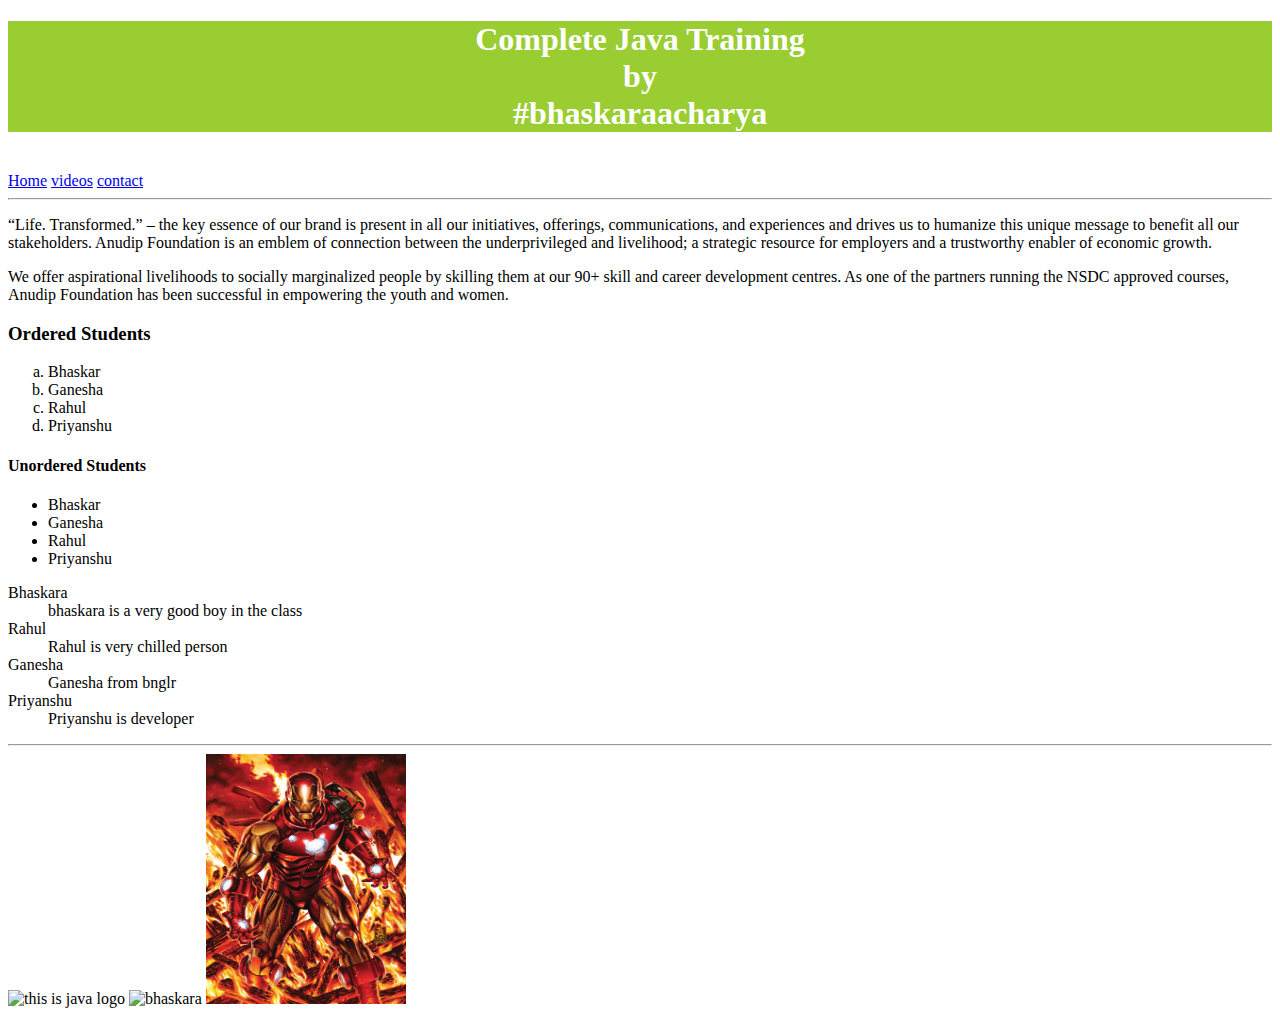
==== index.html @ ffb56a4e "html done" ====
<!doctype HTML>
<html>
<head>
<link href="style.css" rel="stylesheet">
<title>Java reference by bhaskara</title>
</head>
<body>
<header class="header">
<h1 align="center">Complete Java Training<br> by<br> #bhaskaraacharya</h1>

</header>


<br>
<a href="index.html">Home</a>
<a href="video.html">videos</a>
<a href="contact.html">contact</a>


<hr>
<p>“Life. Transformed.” – the key essence of our brand is present in all our initiatives, offerings, communications, and experiences and drives us to humanize this unique message to benefit all our stakeholders. Anudip Foundation is an emblem of connection between the underprivileged and livelihood; a strategic resource for employers and a trustworthy enabler of economic growth. </p>

<p>We offer aspirational livelihoods to socially marginalized people by skilling them at our 90+ skill and career development centres. As one of the partners running the NSDC approved courses, Anudip Foundation has been successful in empowering the youth and women.
</p>

<h3>Ordered Students</h3>
<ol type="a">
<li>Bhaskar</li>
<li>Ganesha</li>
<li>Rahul</li>
<li>Priyanshu</li>
</ol>
<h4>Unordered Students</h4>
<ul type="disc">
<li>Bhaskar</li>
<li>Ganesha</li>
<li>Rahul</li>
<li>Priyanshu</li>
</ul>

<dl>

<dt>Bhaskara</dt>
<dd>bhaskara is a very good boy in the class</dd>
<dt>Rahul</dt>
<dd>Rahul is very chilled person</dd>
<dt>Ganesha</dt>
	<dd>Ganesha from bnglr</dd>
<dt>	Priyanshu</dt>
<dd>			Priyanshu is developer </dd>
		
</dl>
<hr>
<img src="https://1000logos.net/wp-content/uploads/2020/09/Java-Logo.png" alt="this is java logo" height="100" width="200">
<img src="file:///C:/Users/chitt/Downloads/bs.JPG" alt="bhaskara" height="250" width="200" title="bhaskara sai">

<img src="ironman.webp" alt="ironman" height="250" width="200">






</body>
</html>
---- style.css ----
.header{

background-color:#9ACD32;

}
h1{
	color:#fff;
}
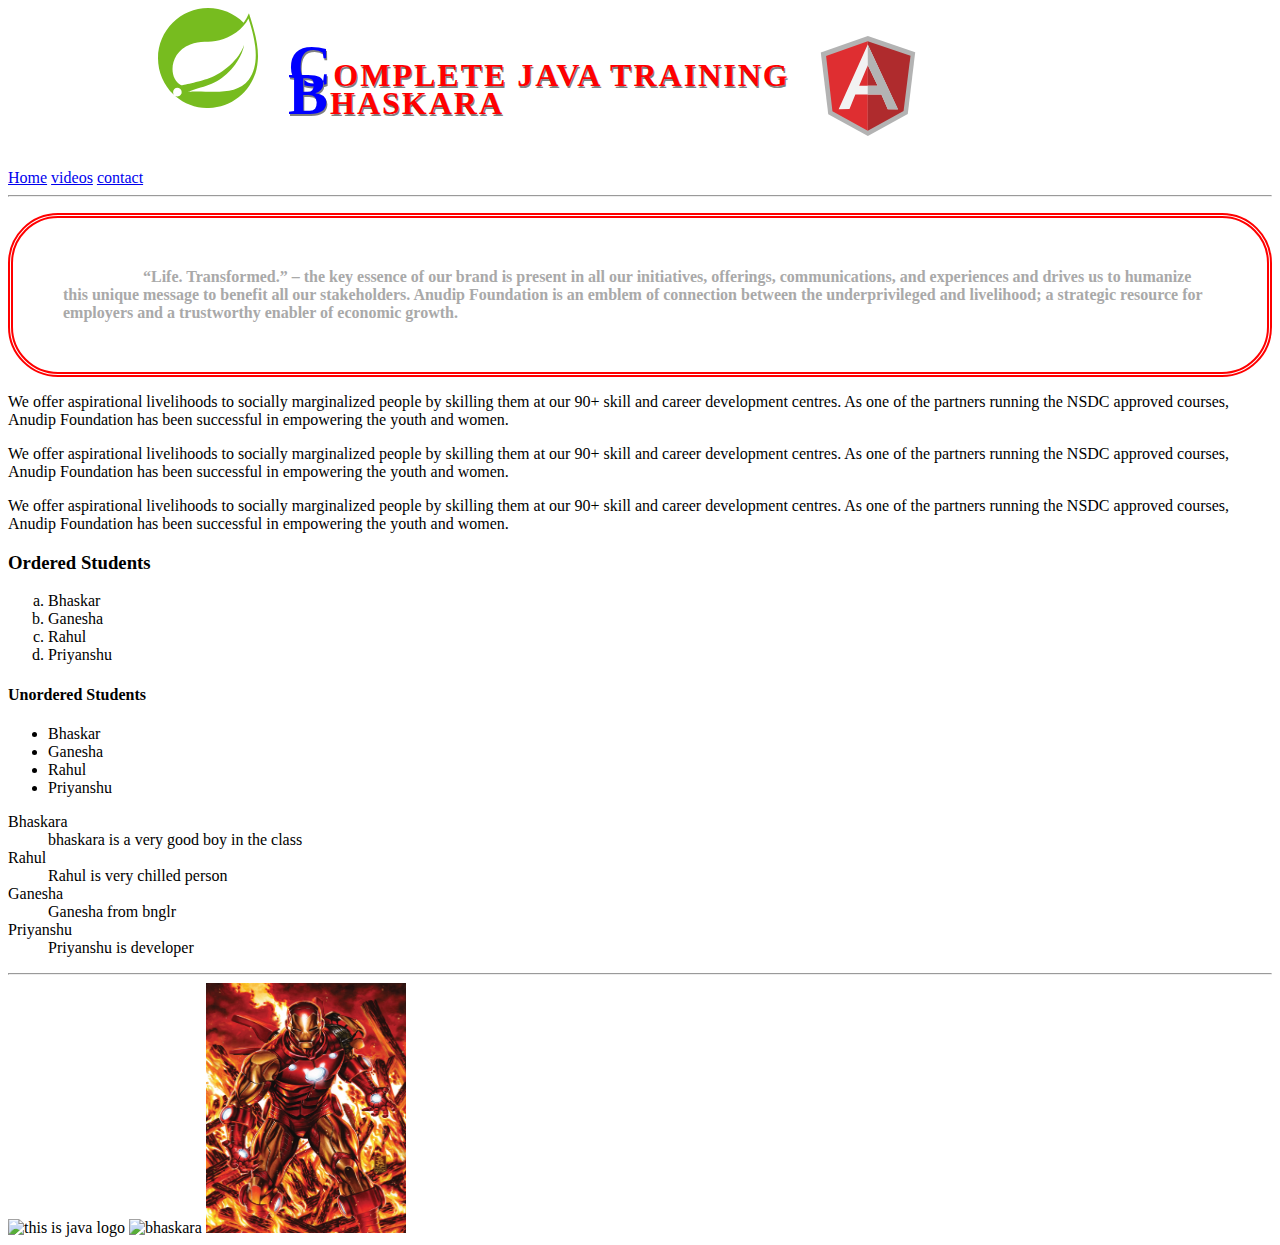
==== commit 1dd7423b: "css day" ====
--- a/index.html
+++ b/index.html
@@ -1,16 +1,17 @@
 <!doctype HTML>
 <html>
 <head>
-<link href="style.css" rel="stylesheet">
 <title>Java reference by bhaskara</title>
+<link href="bhaskara.css" rel="stylesheet">
 </head>
 <body>
 <header class="header">
-<h1 align="center">Complete Java Training<br> by<br> #bhaskaraacharya</h1>
-
+<img src="spring.svg" height="100" width="100" class="img1">
+<h1 class="myh1">Complete Java Training</h1>
+<img src="angular.svg" height="100" width="100" class="img2">
 </header>
 
-
+<h1>Bhaskara</h1>
 <br>
 <a href="index.html">Home</a>
 <a href="video.html">videos</a>
@@ -18,10 +19,15 @@
 
 
 <hr>
-<p>“Life. Transformed.” – the key essence of our brand is present in all our initiatives, offerings, communications, and experiences and drives us to humanize this unique message to benefit all our stakeholders. Anudip Foundation is an emblem of connection between the underprivileged and livelihood; a strategic resource for employers and a trustworthy enabler of economic growth. </p>
+<p class="first">“Life. Transformed.” – the key essence of our brand is present in all our initiatives, offerings, communications, and experiences and drives us to humanize this unique message to benefit all our stakeholders. Anudip Foundation is an emblem of connection between the underprivileged and livelihood; a strategic resource for employers and a trustworthy enabler of economic growth. </p>
 
-<p>We offer aspirational livelihoods to socially marginalized people by skilling them at our 90+ skill and career development centres. As one of the partners running the NSDC approved courses, Anudip Foundation has been successful in empowering the youth and women.
+<p class="second">We offer aspirational livelihoods to socially marginalized people by skilling them at our 90+ skill and career development centres. As one of the partners running the NSDC approved courses, Anudip Foundation has been successful in empowering the youth and women.
 </p>
+
+<p id="third">We offer aspirational livelihoods to socially marginalized people by skilling them at our 90+ skill and career development centres. As one of the partners running the NSDC approved courses, Anudip Foundation has been successful in empowering the youth and women.
+</p><p>We offer aspirational livelihoods to socially marginalized people by skilling them at our 90+ skill and career development centres. As one of the partners running the NSDC approved courses, Anudip Foundation has been successful in empowering the youth and women.
+</p>
+
 
 <h3>Ordered Students</h3>
 <ol type="a">
--- a/bhaskara.css
+++ b/bhaskara.css
@@ -0,0 +1,53 @@
+body{
+	font-family:verdana;
+	
+	background-image:url('https://media.istockphoto.com/id/1323143709/vector/background-curve-water-color-green.jpg?s=612x612&w=0&k=20&c=VriUkXz_liT0O7ZQ7r7GEwBKgmK-1ib-WTQP0Daxzcs=');
+	background-repeat:no-repeat;
+	background-size:1200px;
+	background-attachment:fixed;
+}
+
+.first
+{
+		color:darkgrey;
+		font-family:comic sans ms;
+		text-indent:80px;
+		font-weight:900;
+		border:5px double red;
+		padding:50px;
+		border-radius:50px;
+}
+h1{
+	color:red;
+		font-family:comic sans ms;
+		letter-spacing:2px;
+		font-weight:900;
+		text-shadow:1px 2px grey;
+		text-transform:uppercase;
+		margin-left:280px;
+		margin-top:-80px;
+}
+.img1{
+	margin-left:150px;
+}
+.img2{
+	
+	margin-left:810px;
+	margin-top:-110px;
+}
+h1::first-letter{
+	text-transform:uppercase;
+	color:blue;
+	font-size:60px;
+}
+
+
+
+
+
+
+
+
+
+
+
